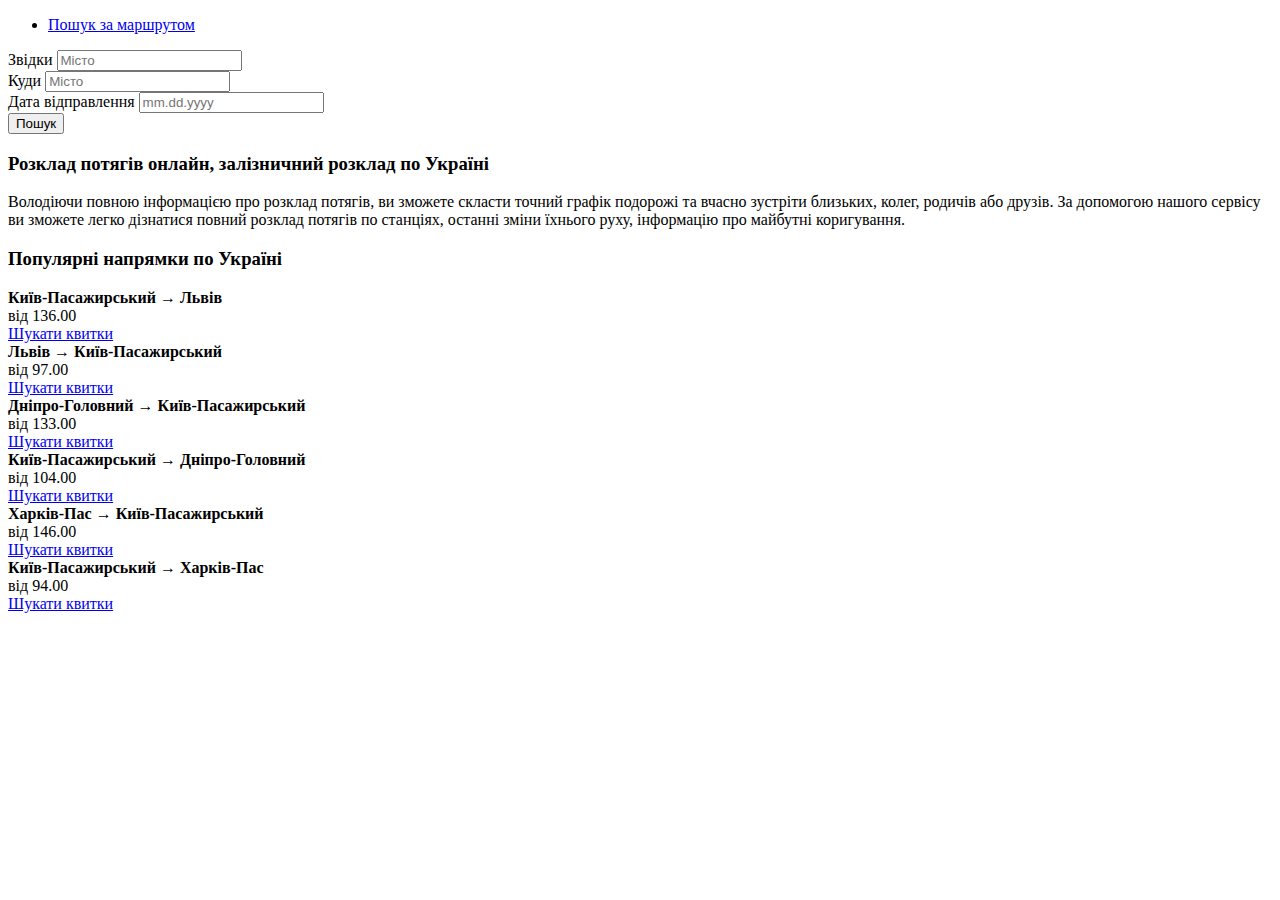
==== src/main/resources/templates/index.html @ 812a2beb "Merge pull request #6 from Vodzinskiy/Dmytro" ====
<!DOCTYPE html>
<html lang="uk" dir="ltr">
  <head>
  <title>Розклад поїздів, залізничний розклад онлайн — наявність, ціни та місця</title>
  <meta name="description" content="Розклад поїздів онлайн! Не втомлюйте себе дзвінками у довідкові залізничних вокзалів, тепер отримати необхідну інформацію можна за допомогою нашого сервісу розкладу поїздів не виходячи з дому." />
  <meta http-equiv="Content-Type" content="text/html; charset=utf-8" />
  <meta name="viewport" content="width=device-width, initial-scale=1.0, maximum-scale=1" />
  <link rel='stylesheet' href='css/2.css' type='text/css' />
  <link href="css/search.css" rel="stylesheet" media="all">
  <meta http-equiv="Content-Type" content="text/html; charset=UTF-8" />
  <meta name="viewport" content="width=device-width, initial-scale=1" />
  <meta http-equiv="X-UA-Compatible" content="IE=edge" />
  <meta name="author" content="colorlib.com">

  <link href="css/main.css" rel="stylesheet" />
</head>

  <body data-app class="theme-default">

<main>
    <div class="page-wrapper bg-img-1 p-t-165 p-b-100">
        <div class="wrapper wrapper--w720">
            <div class="card card-3">
                <div class="card-body">
                    <ul class="tab-list">
                        <li class="tab-list__item active">
                            <a class="tab-list__link" href="#tab1" data-toggle="tab">Пошук за маршрутом</a>
                        </li>
                    </ul>
                    <div class="tab-content">
                        <div class="tab-pane active" id="tab1">
                            <form method="POST" action="#">
                                <div class="input-group">
                                    <label class="label">Звідки</label>
                                    <input class="input--style-1" type="text" name="address" placeholder="Місто" required="required">
                                </div>
                                <div class="input-group">
                                    <label class="label">Куди</label>
                                    <input class="input--style-1" type="text" name="address" placeholder="Місто" required="required">
                                </div>
                                <div class="input-group">
                                    <label class="label">Дата відправлення</label>
                                    <input class="input--style-1" type="text" name="check-in" placeholder="mm.dd.yyyy" required="required">
                                </div>
                                <button class="btn-submit" type="submit">Пошук</button>
                            </form>
                        </div>
                    </div>
                </div>
            </div>
        </div>


  <div class="container">
    <div class="row">
      <div class="breadcrumbs col-24 mb-3">  

</div><div class="content-block col-24 col-xl-18 ml-auto mr-auto mb-3">  <h3 class="h2 mb-2">
    Розклад потягів онлайн, залізничний розклад по Україні  </h3>


  <div class="block f-top-left f--column pt-1 pb-1 pl-2 pr-2 app-static-wrapper">
    
    <div class="typography">
              Володіючи повною інформацією про розклад потягів, ви зможете скласти точний графік подорожі та вчасно зустріти близьких, колег, родичів або друзів. За допомогою нашого сервісу ви зможете легко дізнатися повний розклад потягів по станціях, останні зміни їхнього руху, інформацію про майбутні коригування.                          <p></p>
          </div>
  </div>
</div><div class="popular-directions-around-country col-24 col-xl-18 ml-auto mr-auto mb-1">  <h3 class="mb-2">Популярні напрямки по Україні</h3>

  <div class="row">
          <div class="col-24 col-m-12">
        <div class="block pt-2 pb-2 pl-3 pr-3 mb-2">
          <div class="row mb-1">
            <div class="col">
              <strong>Київ-Пасажирський → Львів</strong>
            </div>

                          <div class="col-auto t-price color17">
                від 136.00 <svg xmlns="http://www.w3.org/2000/svg" width="12" height="12" class="t-price__icon"><use xlink:href="#UAH--sprite" /></svg>              </div>
                      </div>

          <a href="https://gd.tickets.ua/railwaytracker/preloader/2200001-2218000/04.10.2022" target="_blank" class="t-btn _as-link">Шукати квитки</a>
        </div>
      </div>
          <div class="col-24 col-m-12">
        <div class="block pt-2 pb-2 pl-3 pr-3 mb-2">
          <div class="row mb-1">
            <div class="col">
              <strong>Львів → Київ-Пасажирський</strong>
            </div>

                          <div class="col-auto t-price color17">
                від 97.00 <svg xmlns="http://www.w3.org/2000/svg" width="12" height="12" class="t-price__icon"><use xlink:href="#UAH--sprite" /></svg>              </div>
                      </div>

          <a href="https://gd.tickets.ua/railwaytracker/preloader/2218000-2200001/04.10.2022" target="_blank" class="t-btn _as-link">Шукати квитки</a>
        </div>
      </div>
          <div class="col-24 col-m-12">
        <div class="block pt-2 pb-2 pl-3 pr-3 mb-2">
          <div class="row mb-1">
            <div class="col">
              <strong>Дніпро-Головний → Київ-Пасажирський</strong>
            </div>

                          <div class="col-auto t-price color17">
                від 133.00 <svg xmlns="http://www.w3.org/2000/svg" width="12" height="12" class="t-price__icon"><use xlink:href="#UAH--sprite" /></svg>              </div>
                      </div>

          <a href="https://gd.tickets.ua/railwaytracker/preloader/2210700-2200001/04.10.2022" target="_blank" class="t-btn _as-link">Шукати квитки</a>
        </div>
      </div>
          <div class="col-24 col-m-12">
        <div class="block pt-2 pb-2 pl-3 pr-3 mb-2">
          <div class="row mb-1">
            <div class="col">
              <strong>Київ-Пасажирський → Дніпро-Головний</strong>
            </div>

                          <div class="col-auto t-price color17">
                від 104.00 <svg xmlns="http://www.w3.org/2000/svg" width="12" height="12" class="t-price__icon"><use xlink:href="#UAH--sprite" /></svg>              </div>
                      </div>

          <a href="https://gd.tickets.ua/railwaytracker/preloader/2200001-2210700/04.10.2022" target="_blank" class="t-btn _as-link">Шукати квитки</a>
        </div>
      </div>
          <div class="col-24 col-m-12">
        <div class="block pt-2 pb-2 pl-3 pr-3 mb-2">
          <div class="row mb-1">
            <div class="col">
              <strong>Харків-Пас → Київ-Пасажирський</strong>
            </div>

                          <div class="col-auto t-price color17">
                від 146.00 <svg xmlns="http://www.w3.org/2000/svg" width="12" height="12" class="t-price__icon"><use xlink:href="#UAH--sprite" /></svg>              </div>
                      </div>

          <a href="https://gd.tickets.ua/railwaytracker/preloader/2204001-2200001/04.10.2022" target="_blank" class="t-btn _as-link">Шукати квитки</a>
        </div>
      </div>
          <div class="col-24 col-m-12">
        <div class="block pt-2 pb-2 pl-3 pr-3 mb-2">
          <div class="row mb-1">
            <div class="col">
              <strong>Київ-Пасажирський → Харків-Пас</strong>
            </div>

                          <div class="col-auto t-price color17">
                від 94.00 <svg xmlns="http://www.w3.org/2000/svg" width="12" height="12" class="t-price__icon"><use xlink:href="#UAH--sprite" /></svg>              </div>
                      </div>

          <a href="https://gd.tickets.ua/railwaytracker/preloader/2200001-2204001/04.10.2022" target="_blank" class="t-btn _as-link">Шукати квитки</a>
        </div>
      </div>
      </div>
</div>   </div>
  </div></div>
 
</main>
    

    
<script src="js/extention/choices.js"></script>
<script>
  const choices = new Choices('[data-trigger]',
  {
    searchEnabled: false,
    itemSelectText: '',
  });

</script>
<script src="js/extention/flatpickr.js"></script>
<script>
  flatpickr(".datepicker",
  {
    dateFormat: "m/d/y"
  });
  var btnTypes = document.querySelectorAll('.travel-type-wrap .item')
  for (let i = 0; i < btnTypes.length; i++)
  {
    btnTypes[i].addEventListener('click', function()
    {
      for (let i = 0; i < btnTypes.length; i++)
      {
        btnTypes[i].classList.remove('active')
      }
      btnTypes[i].classList.add('active')
    })
  }

</script>
      </body>
</html>
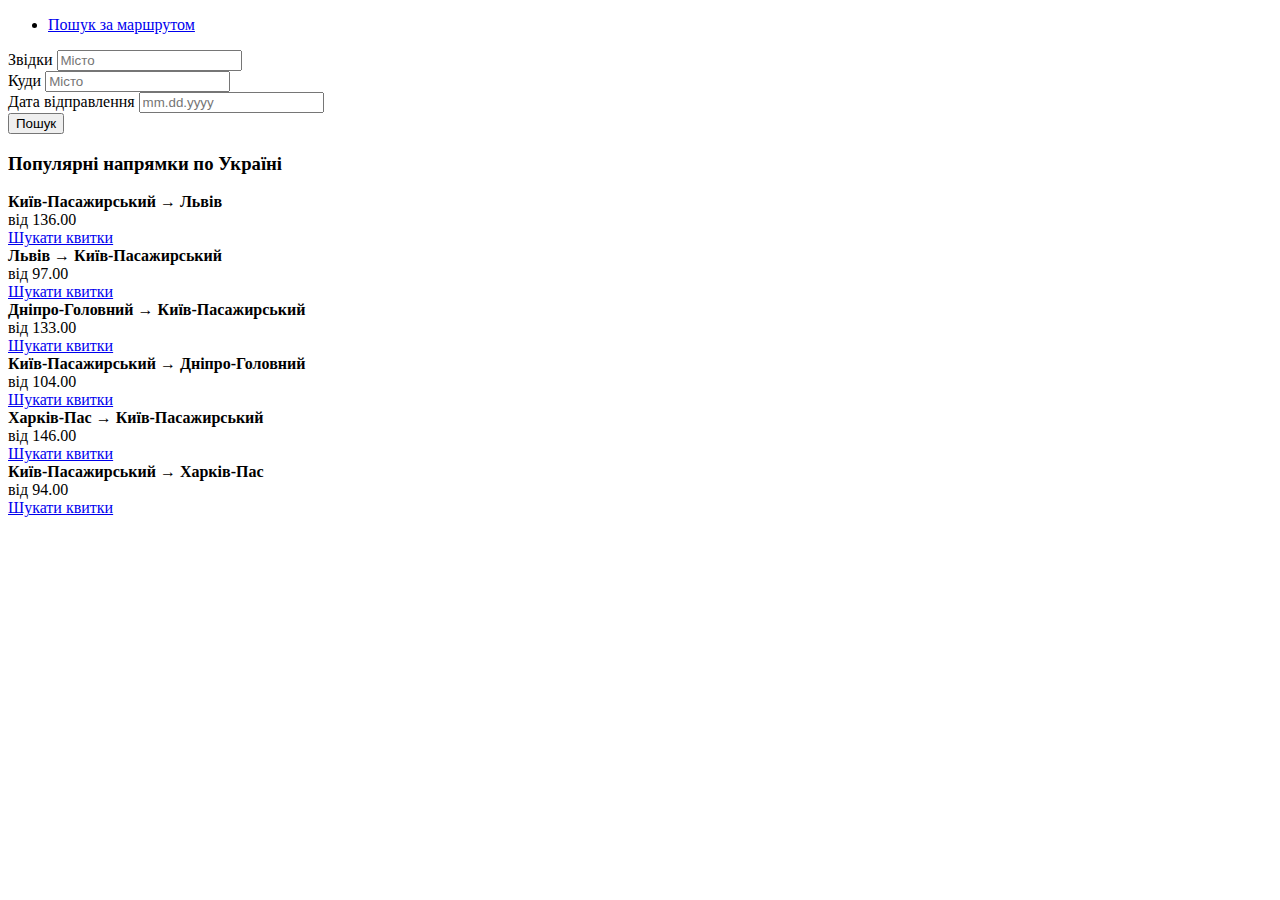
==== commit fe01b57b: "added request params" ====
--- a/src/main/resources/templates/index.html
+++ b/src/main/resources/templates/index.html
@@ -1,18 +1,13 @@
 <!DOCTYPE html>
-<html lang="uk" dir="ltr">
+<html lang="en" xmlns:th="http://www.thymeleaf.org">
   <head>
   <title>Розклад поїздів, залізничний розклад онлайн — наявність, ціни та місця</title>
   <meta name="description" content="Розклад поїздів онлайн! Не втомлюйте себе дзвінками у довідкові залізничних вокзалів, тепер отримати необхідну інформацію можна за допомогою нашого сервісу розкладу поїздів не виходячи з дому." />
   <meta http-equiv="Content-Type" content="text/html; charset=utf-8" />
   <meta name="viewport" content="width=device-width, initial-scale=1.0, maximum-scale=1" />
-  <link rel='stylesheet' href='css/2.css' type='text/css' />
-  <link href="css/search.css" rel="stylesheet" media="all">
-  <meta http-equiv="Content-Type" content="text/html; charset=UTF-8" />
-  <meta name="viewport" content="width=device-width, initial-scale=1" />
-  <meta http-equiv="X-UA-Compatible" content="IE=edge" />
-  <meta name="author" content="colorlib.com">
-
-  <link href="css/main.css" rel="stylesheet" />
+      <link rel="stylesheet" th:href="@{/css/2.css}">
+      <link rel="stylesheet" th:href="@{/css/search.css}">
+      <link rel="stylesheet" th:href="@{/css/main.css}">
 </head>
 
   <body data-app class="theme-default">
@@ -29,20 +24,20 @@
                     </ul>
                     <div class="tab-content">
                         <div class="tab-pane active" id="tab1">
-                            <form method="POST" action="#">
+                            <form method="POST" action="/trains">
                                 <div class="input-group">
                                     <label class="label">Звідки</label>
-                                    <input class="input--style-1" type="text" name="address" placeholder="Місто" required="required">
+                                    <input class="input--style-1" type="text" name="stationOfDeparture" placeholder="Місто" required="required">
                                 </div>
                                 <div class="input-group">
                                     <label class="label">Куди</label>
-                                    <input class="input--style-1" type="text" name="address" placeholder="Місто" required="required">
+                                    <input class="input--style-1" type="text" name="stationOfArrival" placeholder="Місто" required="required">
                                 </div>
                                 <div class="input-group">
                                     <label class="label">Дата відправлення</label>
-                                    <input class="input--style-1" type="text" name="check-in" placeholder="mm.dd.yyyy" required="required">
+                                    <input class="input--style-1" type="text" name="dateTime" placeholder="mm.dd.yyyy" required="required">
                                 </div>
-                                <button class="btn-submit" type="submit">Пошук</button>
+                                <button class="btn-submit" onclick="window.location.href='/trains'" type="submit">Пошук</button>
                             </form>
                         </div>
                     </div>
@@ -55,16 +50,6 @@
     <div class="row">
       <div class="breadcrumbs col-24 mb-3">  
 
-</div><div class="content-block col-24 col-xl-18 ml-auto mr-auto mb-3">  <h3 class="h2 mb-2">
-    Розклад потягів онлайн, залізничний розклад по Україні  </h3>
-
-
-  <div class="block f-top-left f--column pt-1 pb-1 pl-2 pr-2 app-static-wrapper">
-    
-    <div class="typography">
-              Володіючи повною інформацією про розклад потягів, ви зможете скласти точний графік подорожі та вчасно зустріти близьких, колег, родичів або друзів. За допомогою нашого сервісу ви зможете легко дізнатися повний розклад потягів по станціях, останні зміни їхнього руху, інформацію про майбутні коригування.                          <p></p>
-          </div>
-  </div>
 </div><div class="popular-directions-around-country col-24 col-xl-18 ml-auto mr-auto mb-1">  <h3 class="mb-2">Популярні напрямки по Україні</h3>
 
   <div class="row">
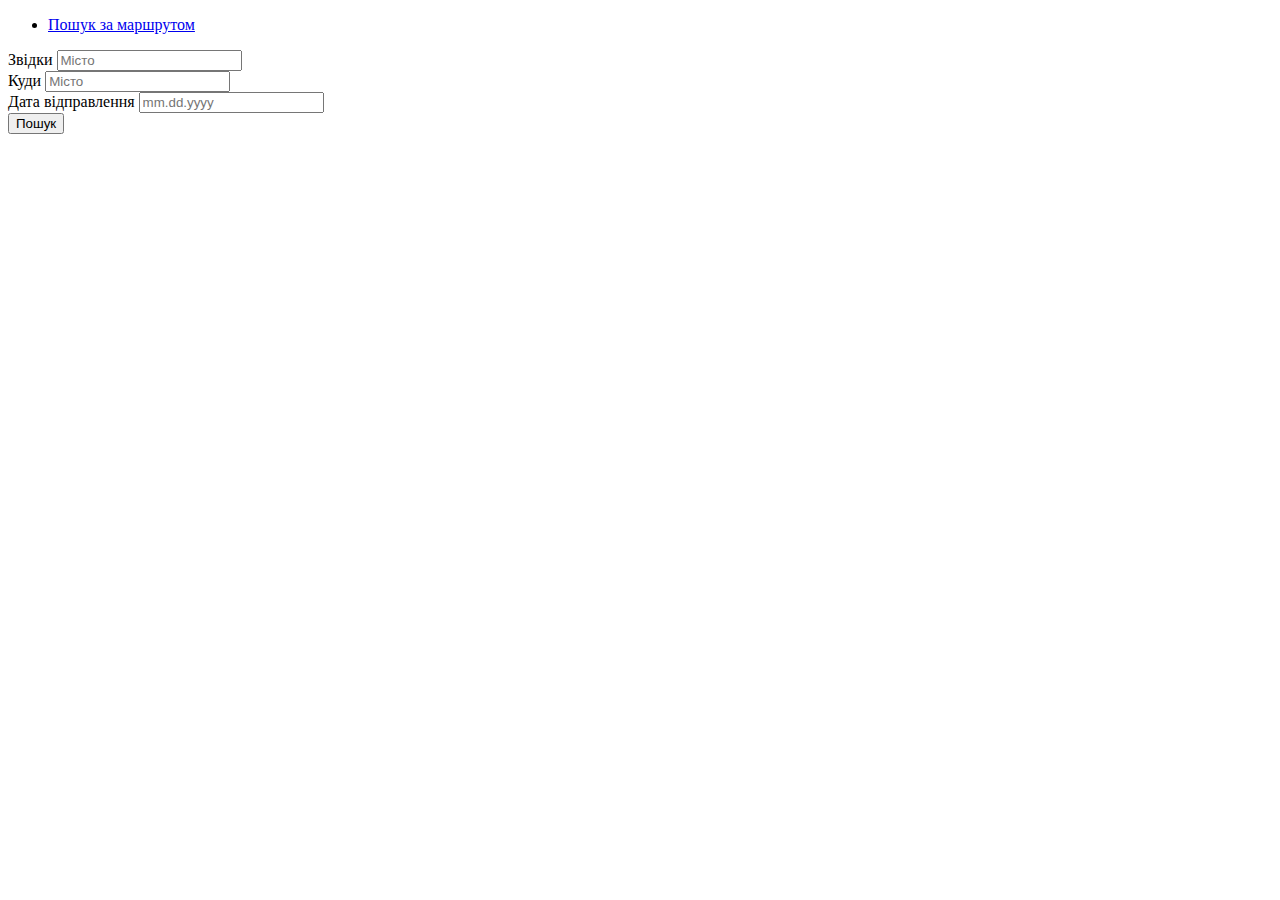
==== commit 31f9d4fa: "user view update, add admin/train" ====
--- a/src/main/resources/templates/index.html
+++ b/src/main/resources/templates/index.html
@@ -19,12 +19,12 @@
                 <div class="card-body">
                     <ul class="tab-list">
                         <li class="tab-list__item active">
-                            <a class="tab-list__link" href="#tab1" data-toggle="tab">Пошук за маршрутом</a>
+                            <a class="tab-list__link" href="/" data-toggle="tab">Пошук за маршрутом</a>
                         </li>
                     </ul>
                     <div class="tab-content">
                         <div class="tab-pane active" id="tab1">
-                            <form method="POST" action="/trains">
+                            <form action="trains">
                                 <div class="input-group">
                                     <label class="label">Звідки</label>
                                     <input class="input--style-1" type="text" name="stationOfDeparture" placeholder="Місто" required="required">
@@ -45,134 +45,17 @@
             </div>
         </div>
 
+        <span style="white-space: pre-line" th:text="${#lists.size(trains) > 0 ? trains : 'Trains not found'}"/>
+
 
   <div class="container">
     <div class="row">
       <div class="breadcrumbs col-24 mb-3">  
 
-</div><div class="popular-directions-around-country col-24 col-xl-18 ml-auto mr-auto mb-1">  <h3 class="mb-2">Популярні напрямки по Україні</h3>
-
-  <div class="row">
-          <div class="col-24 col-m-12">
-        <div class="block pt-2 pb-2 pl-3 pr-3 mb-2">
-          <div class="row mb-1">
-            <div class="col">
-              <strong>Київ-Пасажирський → Львів</strong>
-            </div>
-
-                          <div class="col-auto t-price color17">
-                від 136.00 <svg xmlns="http://www.w3.org/2000/svg" width="12" height="12" class="t-price__icon"><use xlink:href="#UAH--sprite" /></svg>              </div>
-                      </div>
-
-          <a href="https://gd.tickets.ua/railwaytracker/preloader/2200001-2218000/04.10.2022" target="_blank" class="t-btn _as-link">Шукати квитки</a>
-        </div>
-      </div>
-          <div class="col-24 col-m-12">
-        <div class="block pt-2 pb-2 pl-3 pr-3 mb-2">
-          <div class="row mb-1">
-            <div class="col">
-              <strong>Львів → Київ-Пасажирський</strong>
-            </div>
-
-                          <div class="col-auto t-price color17">
-                від 97.00 <svg xmlns="http://www.w3.org/2000/svg" width="12" height="12" class="t-price__icon"><use xlink:href="#UAH--sprite" /></svg>              </div>
-                      </div>
-
-          <a href="https://gd.tickets.ua/railwaytracker/preloader/2218000-2200001/04.10.2022" target="_blank" class="t-btn _as-link">Шукати квитки</a>
-        </div>
-      </div>
-          <div class="col-24 col-m-12">
-        <div class="block pt-2 pb-2 pl-3 pr-3 mb-2">
-          <div class="row mb-1">
-            <div class="col">
-              <strong>Дніпро-Головний → Київ-Пасажирський</strong>
-            </div>
-
-                          <div class="col-auto t-price color17">
-                від 133.00 <svg xmlns="http://www.w3.org/2000/svg" width="12" height="12" class="t-price__icon"><use xlink:href="#UAH--sprite" /></svg>              </div>
-                      </div>
-
-          <a href="https://gd.tickets.ua/railwaytracker/preloader/2210700-2200001/04.10.2022" target="_blank" class="t-btn _as-link">Шукати квитки</a>
-        </div>
-      </div>
-          <div class="col-24 col-m-12">
-        <div class="block pt-2 pb-2 pl-3 pr-3 mb-2">
-          <div class="row mb-1">
-            <div class="col">
-              <strong>Київ-Пасажирський → Дніпро-Головний</strong>
-            </div>
-
-                          <div class="col-auto t-price color17">
-                від 104.00 <svg xmlns="http://www.w3.org/2000/svg" width="12" height="12" class="t-price__icon"><use xlink:href="#UAH--sprite" /></svg>              </div>
-                      </div>
-
-          <a href="https://gd.tickets.ua/railwaytracker/preloader/2200001-2210700/04.10.2022" target="_blank" class="t-btn _as-link">Шукати квитки</a>
-        </div>
-      </div>
-          <div class="col-24 col-m-12">
-        <div class="block pt-2 pb-2 pl-3 pr-3 mb-2">
-          <div class="row mb-1">
-            <div class="col">
-              <strong>Харків-Пас → Київ-Пасажирський</strong>
-            </div>
-
-                          <div class="col-auto t-price color17">
-                від 146.00 <svg xmlns="http://www.w3.org/2000/svg" width="12" height="12" class="t-price__icon"><use xlink:href="#UAH--sprite" /></svg>              </div>
-                      </div>
-
-          <a href="https://gd.tickets.ua/railwaytracker/preloader/2204001-2200001/04.10.2022" target="_blank" class="t-btn _as-link">Шукати квитки</a>
-        </div>
-      </div>
-          <div class="col-24 col-m-12">
-        <div class="block pt-2 pb-2 pl-3 pr-3 mb-2">
-          <div class="row mb-1">
-            <div class="col">
-              <strong>Київ-Пасажирський → Харків-Пас</strong>
-            </div>
-
-                          <div class="col-auto t-price color17">
-                від 94.00 <svg xmlns="http://www.w3.org/2000/svg" width="12" height="12" class="t-price__icon"><use xlink:href="#UAH--sprite" /></svg>              </div>
-                      </div>
-
-          <a href="https://gd.tickets.ua/railwaytracker/preloader/2200001-2204001/04.10.2022" target="_blank" class="t-btn _as-link">Шукати квитки</a>
-        </div>
-      </div>
-      </div>
-</div>   </div>
+</div> </div>
   </div></div>
  
 </main>
-    
 
-    
-<script src="js/extention/choices.js"></script>
-<script>
-  const choices = new Choices('[data-trigger]',
-  {
-    searchEnabled: false,
-    itemSelectText: '',
-  });
-
-</script>
-<script src="js/extention/flatpickr.js"></script>
-<script>
-  flatpickr(".datepicker",
-  {
-    dateFormat: "m/d/y"
-  });
-  var btnTypes = document.querySelectorAll('.travel-type-wrap .item')
-  for (let i = 0; i < btnTypes.length; i++)
-  {
-    btnTypes[i].addEventListener('click', function()
-    {
-      for (let i = 0; i < btnTypes.length; i++)
-      {
-        btnTypes[i].classList.remove('active')
-      }
-      btnTypes[i].classList.add('active')
-    })
-  }
-
-</script>
       </body>
 </html>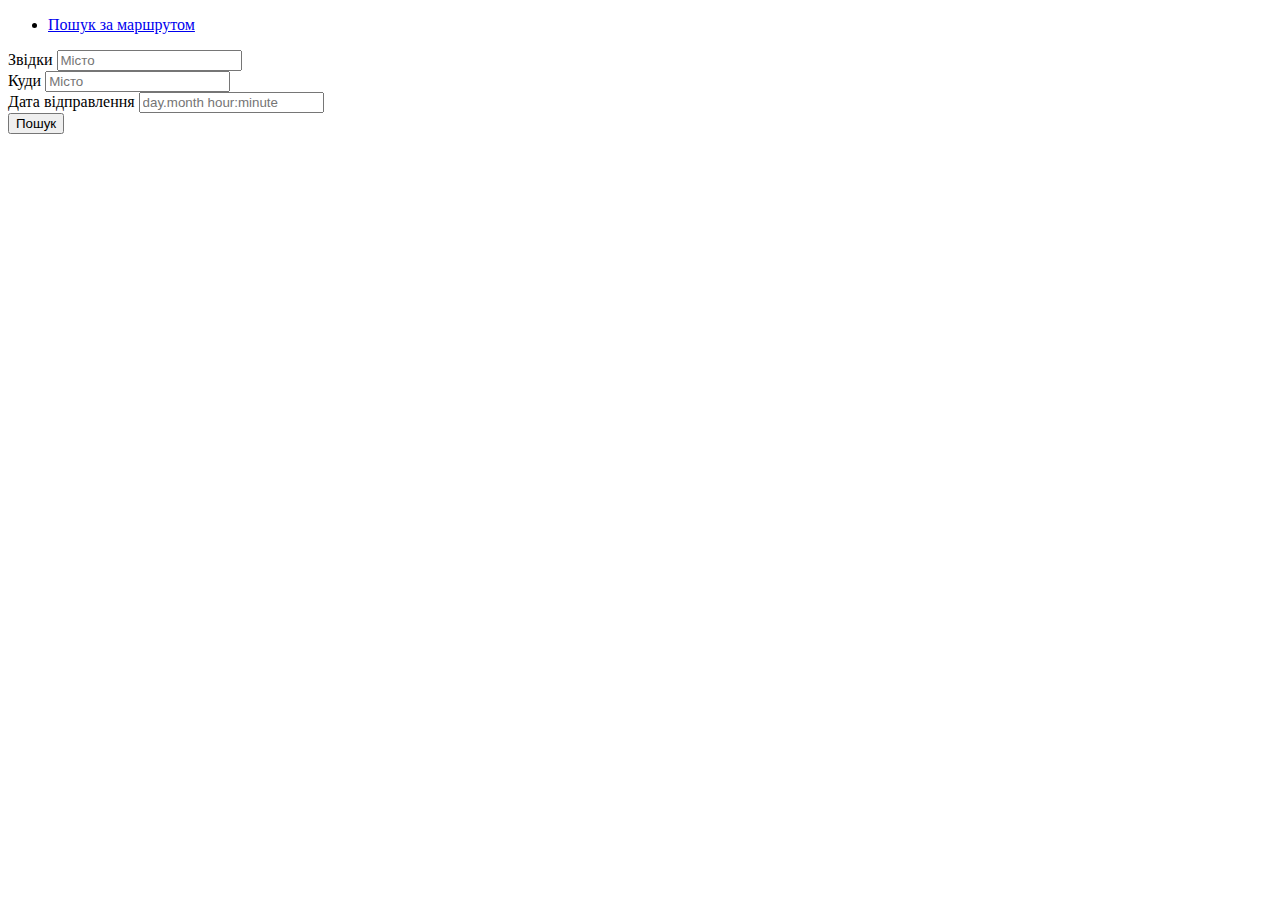
==== commit 1a06a234: "Changes by dmitr" ====
--- a/src/main/resources/templates/index.html
+++ b/src/main/resources/templates/index.html
@@ -1,61 +1,74 @@
 <!DOCTYPE html>
 <html lang="en" xmlns:th="http://www.thymeleaf.org">
   <head>
-  <title>Розклад поїздів, залізничний розклад онлайн — наявність, ціни та місця</title>
-  <meta name="description" content="Розклад поїздів онлайн! Не втомлюйте себе дзвінками у довідкові залізничних вокзалів, тепер отримати необхідну інформацію можна за допомогою нашого сервісу розкладу поїздів не виходячи з дому." />
+  <title>Розклад поїздів, залізничний розклад онлайн</title>
   <meta http-equiv="Content-Type" content="text/html; charset=utf-8" />
   <meta name="viewport" content="width=device-width, initial-scale=1.0, maximum-scale=1" />
       <link rel="stylesheet" th:href="@{/css/2.css}">
       <link rel="stylesheet" th:href="@{/css/search.css}">
       <link rel="stylesheet" th:href="@{/css/main.css}">
-</head>
+      <!-- CSS only -->
+      <link href="https://cdn.jsdelivr.net/npm/bootstrap@5.2.2/dist/css/bootstrap.min.css" rel="stylesheet" integrity="sha384-Zenh87qX5JnK2Jl0vWa8Ck2rdkQ2Bzep5IDxbcnCeuOxjzrPF/et3URy9Bv1WTRi" crossorigin="anonymous">
+      <!-- JavaScript Bundle with Popper -->
+      <script src="https://cdn.jsdelivr.net/npm/bootstrap@5.2.2/dist/js/bootstrap.bundle.min.js" integrity="sha384-OERcA2EqjJCMA+/3y+gxIOqMEjwtxJY7qPCqsdltbNJuaOe923+mo//f6V8Qbsw3" crossorigin="anonymous"></script>
+      <script type="text/javascript" src="https://ajax.googleapis.com/ajax/libs/jquery/1.10.1/jquery.min.js"></script>
+  </head>
 
   <body data-app class="theme-default">
-
 <main>
-    <div class="page-wrapper bg-img-1 p-t-165 p-b-100">
+    <!-- Search -->
+    <div class="page-wrapper p-t-165 p-b-100">
         <div class="wrapper wrapper--w720">
-            <div class="card card-3">
+            <div class="card-3">
                 <div class="card-body">
                     <ul class="tab-list">
                         <li class="tab-list__item active">
-                            <a class="tab-list__link" href="/" data-toggle="tab">Пошук за маршрутом</a>
+                             <a class="tab-list__link" href="/" data-toggle="tab">Пошук за маршрутом</a>
                         </li>
                     </ul>
                     <div class="tab-content">
                         <div class="tab-pane active" id="tab1">
                             <form action="trains">
-                                <div class="input-group">
+                                <div class="input-group1">
                                     <label class="label">Звідки</label>
-                                    <input class="input--style-1" type="text" name="stationOfDeparture" placeholder="Місто" required="required">
+                                    <input id="firstLine" class="input--style-1" type="text" name="stationOfDeparture" placeholder="Місто" required="required">
                                 </div>
-                                <div class="input-group">
+                                <div class="input-group1">
                                     <label class="label">Куди</label>
-                                    <input class="input--style-1" type="text" name="stationOfArrival" placeholder="Місто" required="required">
+                                    <input id="secondLine" class="input--style-1" type="text" name="stationOfArrival" placeholder="Місто" required="required">
                                 </div>
-                                <div class="input-group">
+                                <div class="input-group1">
                                     <label class="label">Дата відправлення</label>
-                                    <input class="input--style-1" type="text" name="dateTime" placeholder="mm.dd.yyyy" required="required">
+                                    <input id="thirdLine" class="input--style-1" type="text" name="dateTime" placeholder="day.month hour:minute" required="required">
                                 </div>
-                                <button class="btn-submit" onclick="window.location.href='/trains'" type="submit">Пошук</button>
+                                <button id="submit" class="btn-submit" onclick="checkParams()" type="submit">Пошук</button>
                             </form>
                         </div>
                     </div>
                 </div>
             </div>
         </div>
+    </div>
 
-        <span style="white-space: pre-line" th:text="${#lists.size(trains) > 0 ? trains : 'Trains not found'}"/>
+    <script>
+        function checkParams() {
+            var firstLine = $('#firstLine').val();
+            var secondLine = $('#secondLine').val();
+            var thirdLine = $('#thirdLine').val();
 
+            if(firstLine.length !== 0 && secondLine.length !== 0 && thirdLine.length !== 0) {
+                window.location.href = "train"
+            }
+        }
+    </script>
+</main>
+  </body>
+</html>
 
-  <div class="container">
-    <div class="row">
-      <div class="breadcrumbs col-24 mb-3">  
-
-</div> </div>
-  </div></div>
- 
-</main>
-
-      </body>
-</html>+<!--
+<div th:switch="${#lists.size(trains)}">
+    <p th:case="0">Trains not found</p>
+    <div th:case="*" th:each="train: ${trains}">
+        <a th:href="'trains/' + ${train}" th:text="${train.getName()}"></a>
+    </div>
+</div>-->
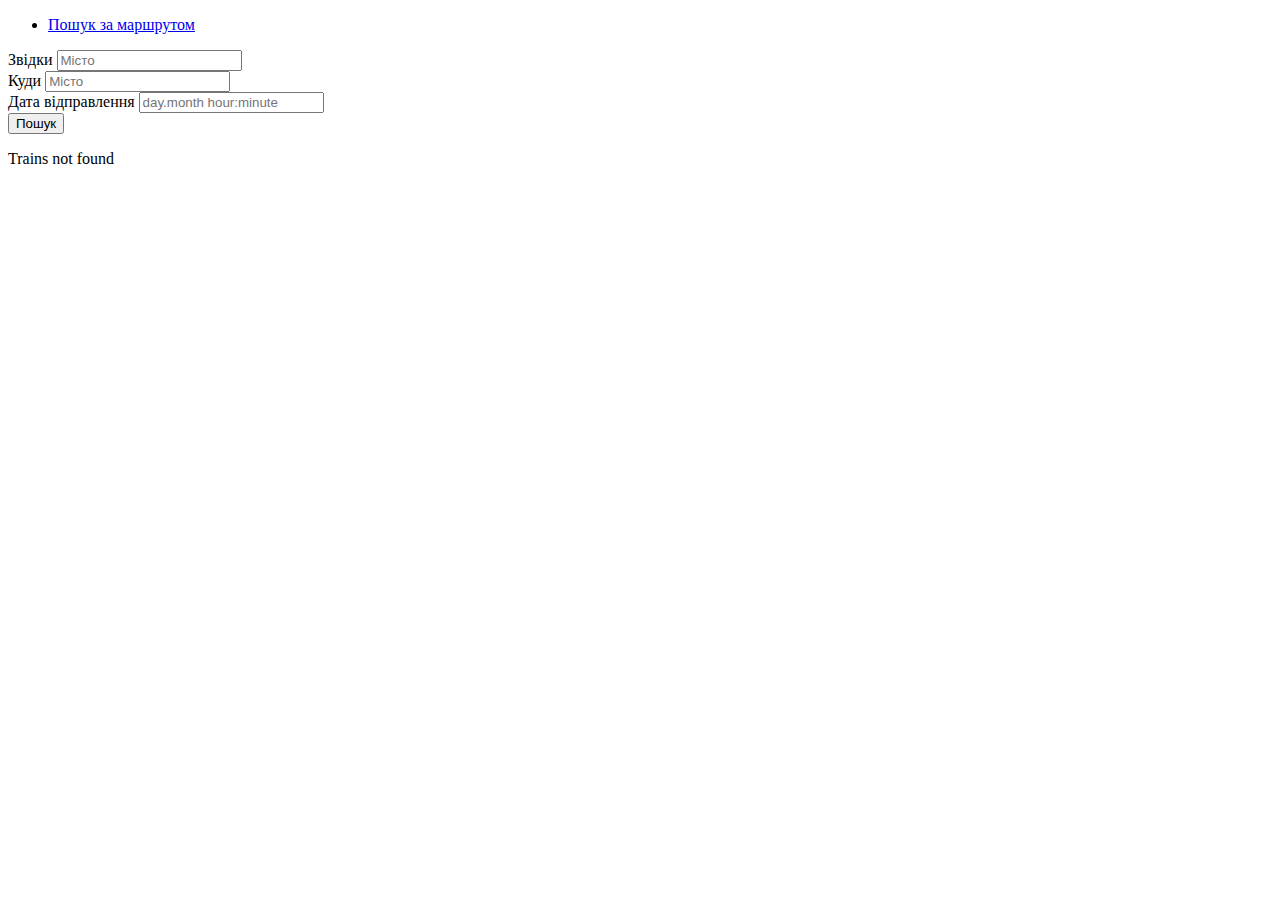
==== commit ff455d6a: "Merge pull request #10 from Vodzinskiy/Dmytro" ====
--- a/src/main/resources/templates/index.html
+++ b/src/main/resources/templates/index.html
@@ -4,14 +4,15 @@
   <title>Розклад поїздів, залізничний розклад онлайн</title>
   <meta http-equiv="Content-Type" content="text/html; charset=utf-8" />
   <meta name="viewport" content="width=device-width, initial-scale=1.0, maximum-scale=1" />
-      <link rel="stylesheet" th:href="@{/css/2.css}">
-      <link rel="stylesheet" th:href="@{/css/search.css}">
+      <link rel="stylesheet" th:href="@{/css/trains_and_admin.css}">
       <link rel="stylesheet" th:href="@{/css/main.css}">
       <!-- CSS only -->
       <link href="https://cdn.jsdelivr.net/npm/bootstrap@5.2.2/dist/css/bootstrap.min.css" rel="stylesheet" integrity="sha384-Zenh87qX5JnK2Jl0vWa8Ck2rdkQ2Bzep5IDxbcnCeuOxjzrPF/et3URy9Bv1WTRi" crossorigin="anonymous">
       <!-- JavaScript Bundle with Popper -->
       <script src="https://cdn.jsdelivr.net/npm/bootstrap@5.2.2/dist/js/bootstrap.bundle.min.js" integrity="sha384-OERcA2EqjJCMA+/3y+gxIOqMEjwtxJY7qPCqsdltbNJuaOe923+mo//f6V8Qbsw3" crossorigin="anonymous"></script>
       <script type="text/javascript" src="https://ajax.googleapis.com/ajax/libs/jquery/1.10.1/jquery.min.js"></script>
+      <link rel="stylesheet"
+            href="../../../../../../../Desktop/train-schedule-Roma/src/main/resources/static/css/search.css">
   </head>
 
   <body data-app class="theme-default">
@@ -47,6 +48,14 @@
                     </div>
                 </div>
             </div>
+            <div class="train-group" th:if="${#lists.size(trains)}=='0'">
+                <p class="train-text">Trains not found</p>
+            </div>
+            <div th:unless="${#lists.size(trains)}=='0'">
+                <div class="train-group train-text" th:each="train: ${trains}">
+                    <a class=" train-text"  th:href="'trains/' + ${train.getId()}" th:text="${train}"></a>
+                </div>
+            </div>
         </div>
     </div>
 
@@ -64,11 +73,3 @@
 </main>
   </body>
 </html>
-
-<!--
-<div th:switch="${#lists.size(trains)}">
-    <p th:case="0">Trains not found</p>
-    <div th:case="*" th:each="train: ${trains}">
-        <a th:href="'trains/' + ${train}" th:text="${train.getName()}"></a>
-    </div>
-</div>-->
